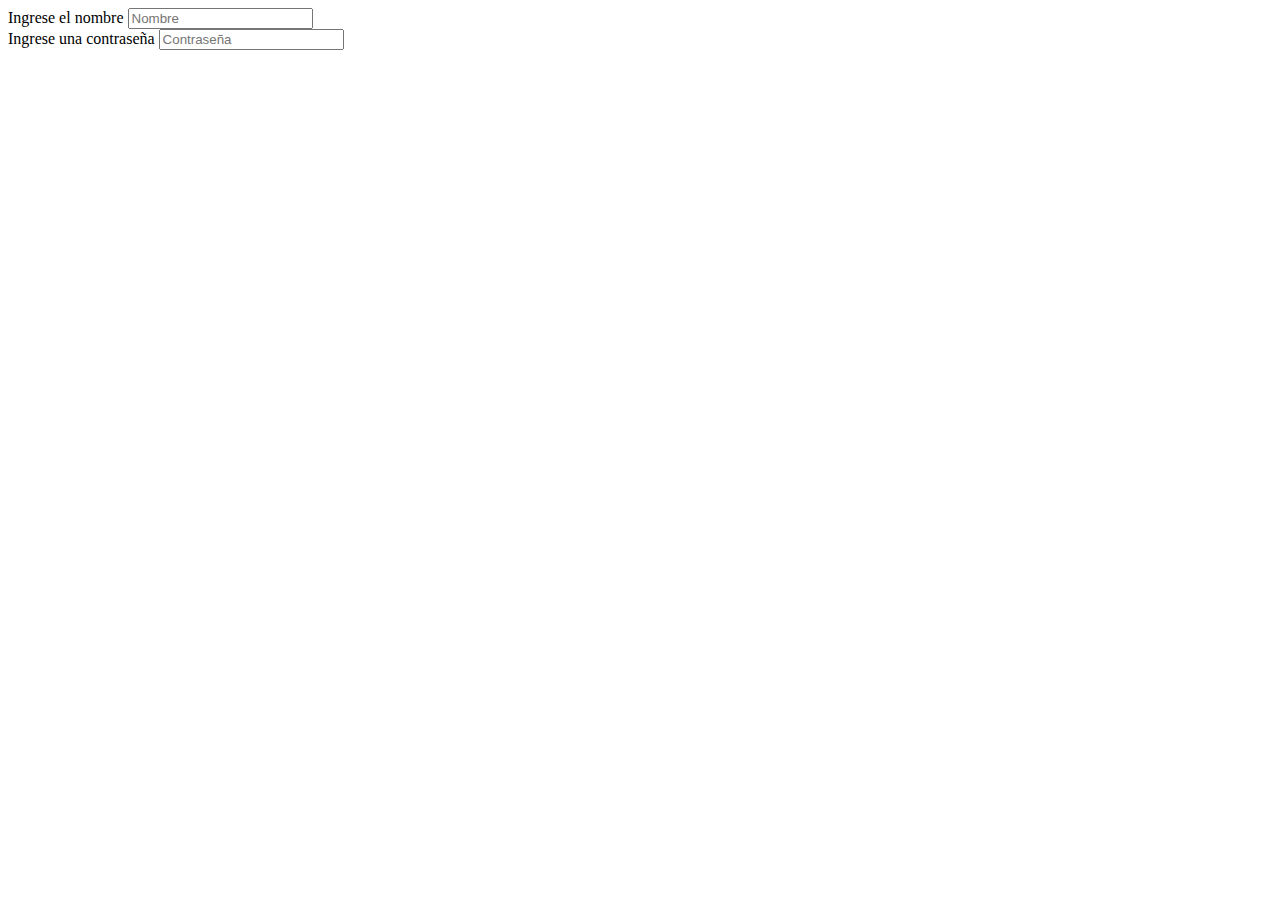
==== index2.html @ acb375c9 "validación de contraseña, esqueleto de formulario" ====
<!DOCTYPE html>
<html lang="en">
	<head>
		<meta charset="UTF-8" />
		<meta name="viewport" content="width=device-width, initial-scale=1.0" />
		<title>Ejercico 2.3</title>
	</head>
	<body>
		<form class="form">
			<div class="user-name">
				<label for="fname" class="enter-name">Ingrese el nombre</label>
				<input
					type="text"
					id="fname"
					class="name"
					name="fname"
					placeholder="Nombre"
				/>
			</div>
			<div class="user-password">
				<label for="fname" class="enter-name">Ingrese una contraseña</label>
				<input
					type="password"
					id="fpassword"
					class="password"
					name="fpassword"
					placeholder="Contraseña"
					onkeyup="passwordValidation()"
				/>
				<div id="message">
                </div>
                <h6 id="warning-title">  
                </h6>
			</div>
		</form>
		<script type="text/javascript" src="scripts/passwordValidation.js"></script>
	</body>
</html>
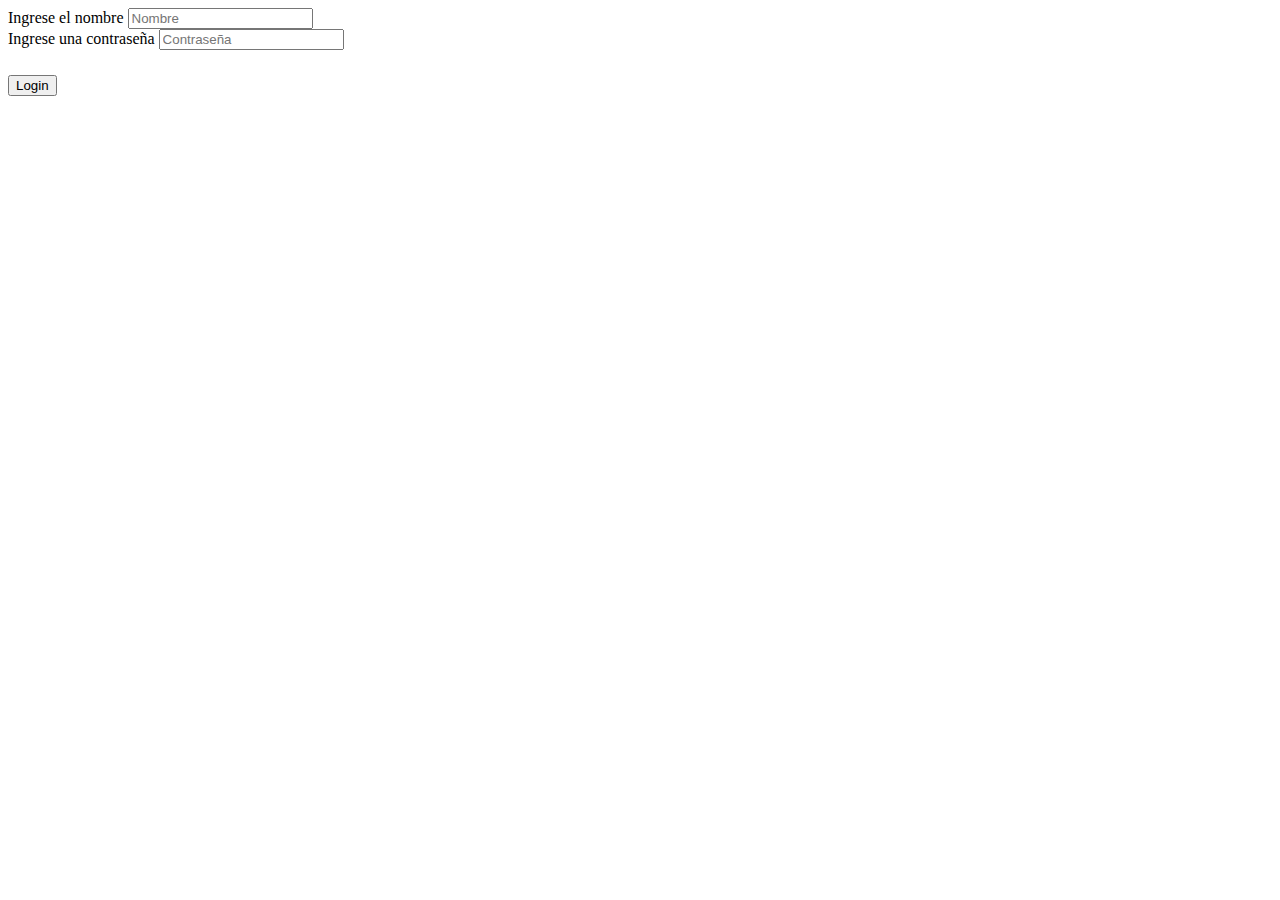
==== commit fc820d6b: "ejercicio 2.3 validación de contraseña" ====
--- a/index2.html
+++ b/index2.html
@@ -32,7 +32,8 @@
                 <h6 id="warning-title">  
                 </h6>
 			</div>
+            <input type="submit" value="Login" id="button">
 		</form>
-		<script type="text/javascript" src="scripts/passwordValidation.js"></script>
+		<script type="text/javascript" src="scripts/passwordValidation.mjs"></script>
 	</body>
 </html>
